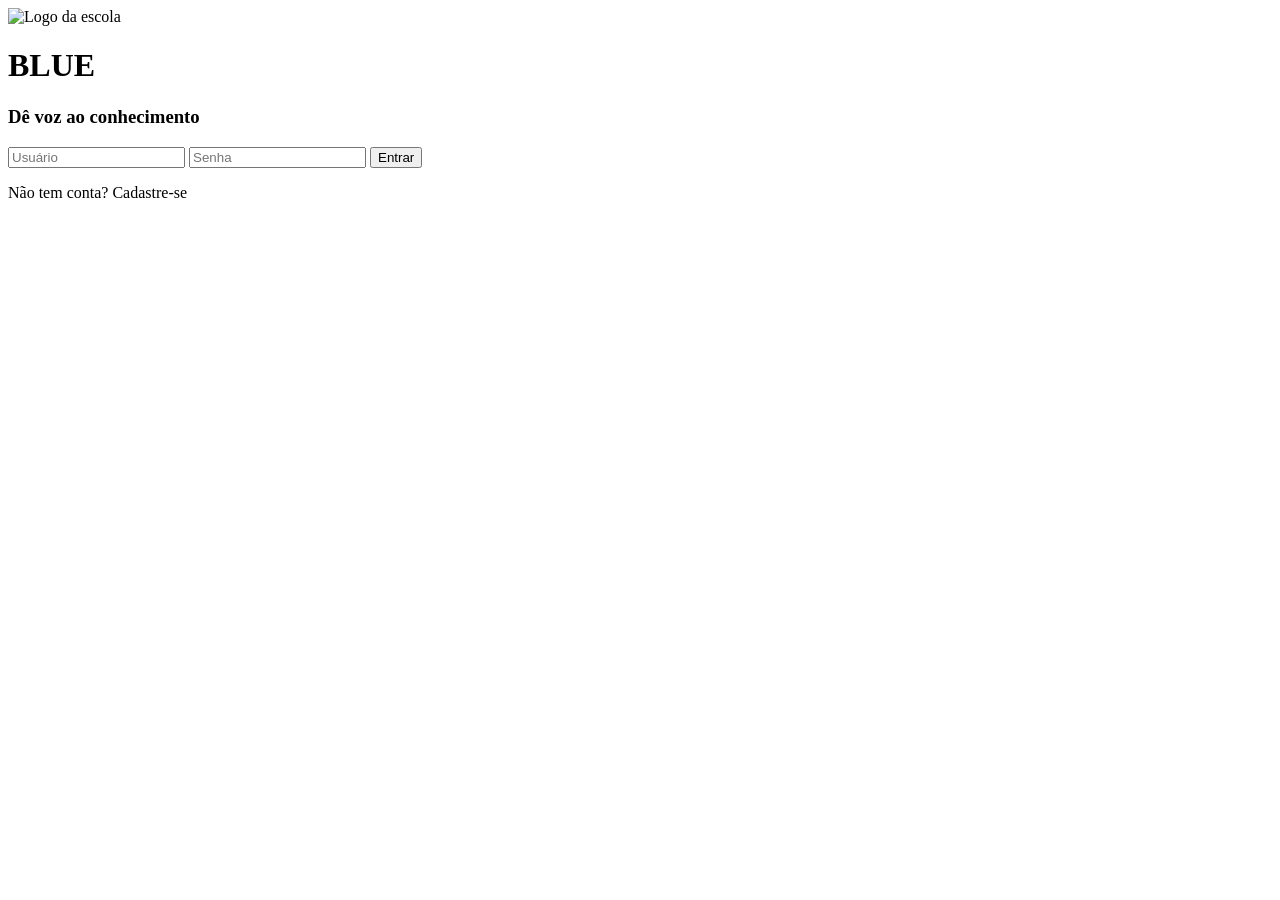
==== index.html @ 7853c15c "Create index.html" ====
<!DOCTYPE html><html lang="pt-BR">
<head>
    <meta charset="UTF-8">
    <meta name="viewport" content="width=device-width, initial-scale=1.0"><title>BLUE — Dê voz ao conhecimento</title>

<link rel="stylesheet" href="style.css">

</head><body><div class="login-container">

    <img src="assets/escola.png" width="160" alt="Logo da escola">

    <h1>BLUE</h1>
    <h3>Dê voz ao conhecimento</h3>

    <input
        type="text"
        id="usuario"
        placeholder="Usuário"
        autocomplete="username"
    >

    <input
        type="password"
        id="senha"
        placeholder="Senha"
        autocomplete="current-password"
    >

    <button onclick="login()">Entrar</button>

    <p onclick="cadastro()" class="cadastro">
        Não tem conta? Cadastre-se
    </p>

</div>

<script src="script.js"></script>

</body>
</html>
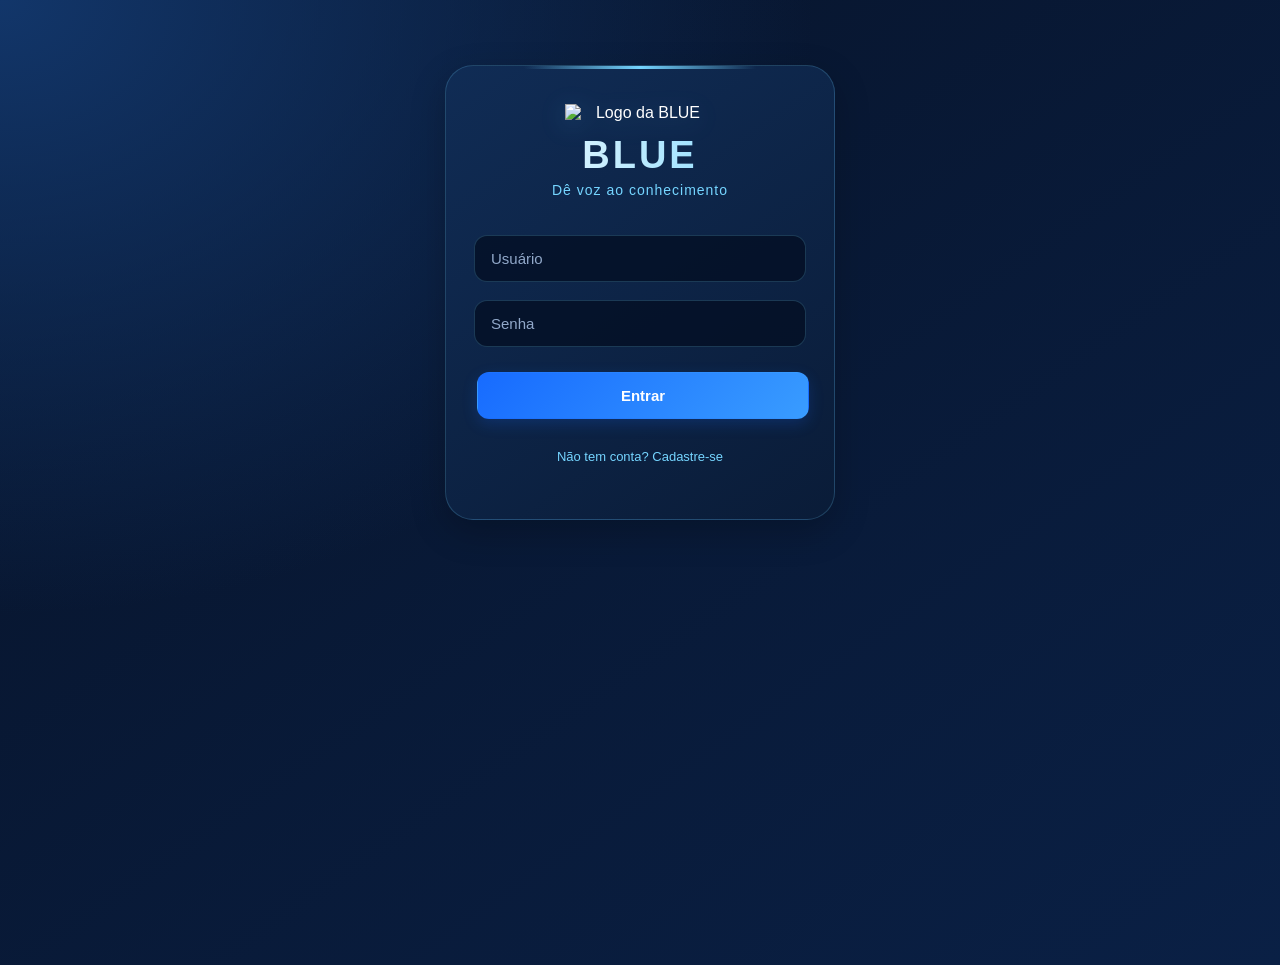
==== commit 1c74f6b2: "Update index.html" ====
--- a/index.html
+++ b/index.html
@@ -1,40 +1,52 @@
-<!DOCTYPE html><html lang="pt-BR">
+<!DOCTYPE html>
+<html lang="pt-BR">
+
 <head>
     <meta charset="UTF-8">
-    <meta name="viewport" content="width=device-width, initial-scale=1.0"><title>BLUE — Dê voz ao conhecimento</title>
+    <meta name="viewport" content="width=device-width, initial-scale=1.0">
 
-<link rel="stylesheet" href="style.css">
+    <title>BLUE — Dê voz ao conhecimento</title>
 
-</head><body><div class="login-container">
+    <link rel="stylesheet" href="style.css">
+</head>
 
-    <img src="assets/escola.png" width="160" alt="Logo da escola">
+<body>
 
-    <h1>BLUE</h1>
-    <h3>Dê voz ao conhecimento</h3>
+    <div class="login-container">
 
-    <input
-        type="text"
-        id="usuario"
-        placeholder="Usuário"
-        autocomplete="username"
-    >
+        <img
+            src="assets/logo_blue.png"
+            alt="Logo da BLUE"
+            class="logo"
+        >
 
-    <input
-        type="password"
-        id="senha"
-        placeholder="Senha"
-        autocomplete="current-password"
-    >
+        <h1>BLUE</h1>
 
-    <button onclick="login()">Entrar</button>
+        <h3>Dê voz ao conhecimento</h3>
 
-    <p onclick="cadastro()" class="cadastro">
-        Não tem conta? Cadastre-se
-    </p>
+        <input
+            type="text"
+            id="usuario"
+            placeholder="Usuário"
+            autocomplete="username"
+        >
 
-</div>
+        <input
+            type="password"
+            id="senha"
+            placeholder="Senha"
+            autocomplete="current-password"
+        >
 
-<script src="script.js"></script>
+        <button onclick="login()">Entrar</button>
+
+        <p onclick="cadastro()" class="cadastro">
+            Não tem conta? Cadastre-se
+        </p>
+
+    </div>
+
+    <script src="script.js"></script>
 
 </body>
 </html>
--- a/style.css
+++ b/style.css
@@ -0,0 +1,450 @@
+:root {
+    --fundo: #071329;
+    --fundo-secundario: #0b1d3a;
+    --azul: #176bff;
+    --azul-claro: #55b8ff;
+    --azul-neon: #75d5ff;
+    --branco: #ffffff;
+    --texto-secundario: #b9cbe5;
+    --borda: rgba(117, 213, 255, 0.2);
+    --sombra: 0 12px 35px rgba(0, 0, 0, 0.22);
+}
+
+* {
+    box-sizing: border-box;
+}
+
+body {
+    margin: 0;
+    min-height: 100vh;
+    font-family: 'Nunito', sans-serif;
+    background:
+        radial-gradient(ellipse at top left, #12366a 0%, transparent 45%),
+        linear-gradient(145deg, var(--fundo), #0a2045);
+    color: var(--branco);
+}
+
+/* TÍTULOS */
+
+h1, h2, h3, h4 {
+    font-family: 'Poppins', sans-serif;
+    letter-spacing: -0.5px;
+}
+
+h1 {
+    font-size: 38px;
+    font-weight: 800;
+    letter-spacing: 3px;
+    margin: 12px 0 0;
+    background: linear-gradient(90deg, #ffffff, #75d5ff);
+    -webkit-background-clip: text;
+    background-clip: text;
+    -webkit-text-fill-color: transparent;
+}
+
+h2 {
+    font-size: 23px;
+}
+
+h3 {
+    font-size: 17px;
+}
+
+p {
+    line-height: 1.7;
+    color: var(--texto-secundario);
+}
+
+/* TELA DE LOGIN */
+
+.login-container {
+    width: min(390px, calc(100% - 36px));
+    margin: 65px auto;
+    padding: 38px 28px;
+    background: linear-gradient(145deg, #102c55, #0a1c38);
+    border: 1px solid var(--borda);
+    border-radius: 28px;
+    text-align: center;
+    box-shadow: var(--sombra);
+    position: relative;
+    overflow: hidden;
+}
+
+.login-container::before {
+    content: "";
+    position: absolute;
+    top: 0;
+    left: 20%;
+    width: 60%;
+    height: 3px;
+    background: linear-gradient(
+        90deg,
+        transparent,
+        var(--azul-neon),
+        transparent
+    );
+}
+
+/* LOGO BLUE */
+
+.logo {
+    width: 150px;
+    max-width: 100%;
+    height: auto;
+    object-fit: contain;
+    display: block;
+    margin: 0 auto 12px;
+    filter: drop-shadow(0 5px 12px rgba(85, 184, 255, 0.2));
+}
+
+.login-container h3 {
+    color: var(--azul-neon);
+    font-size: 14px;
+    font-weight: 500;
+    letter-spacing: 1px;
+    margin: 5px 0 28px;
+}
+
+/* CAMPOS DE TEXTO */
+
+input,
+textarea {
+    width: 100%;
+    padding: 14px 16px;
+    margin: 9px 0;
+    border: 1px solid var(--borda);
+    border-radius: 13px;
+    background: rgba(3, 14, 34, 0.75);
+    color: white;
+    font-family: 'Nunito', sans-serif;
+    font-size: 15px;
+    outline: none;
+    transition: border-color 0.25s, box-shadow 0.25s;
+}
+
+input::placeholder,
+textarea::placeholder {
+    color: #91a8c9;
+}
+
+input:focus,
+textarea:focus {
+    border-color: var(--azul-claro);
+    box-shadow: 0 0 0 3px rgba(85, 184, 255, 0.12);
+}
+
+/* BOTÕES */
+
+button {
+    padding: 12px 20px;
+    margin: 5px 3px;
+    border: 1px solid transparent;
+    border-radius: 12px;
+    cursor: pointer;
+    background: linear-gradient(135deg, var(--azul), #399cff);
+    color: white;
+    font-family: 'Poppins', sans-serif;
+    font-size: 13px;
+    font-weight: 600;
+    transition: transform 0.2s, box-shadow 0.2s, filter 0.2s;
+    box-shadow: 0 5px 15px rgba(23, 107, 255, 0.2);
+}
+
+button:hover {
+    transform: translateY(-2px);
+    box-shadow: 0 8px 22px rgba(23, 107, 255, 0.35);
+    filter: brightness(1.1);
+}
+
+button:active {
+    transform: scale(0.97);
+}
+
+button:disabled {
+    opacity: 0.6;
+    cursor: wait;
+    transform: none;
+}
+
+.login-container button {
+    width: 100%;
+    margin-top: 16px;
+    padding: 14px;
+    font-size: 15px;
+}
+
+.cadastro {
+    margin-top: 22px;
+    color: var(--azul-neon);
+    font-size: 13px;
+    cursor: pointer;
+    transition: color 0.2s;
+}
+
+.cadastro:hover {
+    color: white;
+}
+
+/* CABEÇALHO DO BLUE */
+
+header {
+    display: flex;
+    justify-content: space-between;
+    align-items: center;
+    gap: 15px;
+    padding: 14px 5%;
+    background: rgba(7, 19, 41, 0.88);
+    border-bottom: 1px solid var(--borda);
+    backdrop-filter: blur(12px);
+}
+
+header img {
+    width: 85px;
+    max-width: 100%;
+    height: auto;
+    object-fit: contain;
+}
+
+header div {
+    display: flex;
+    align-items: center;
+    gap: 12px;
+    color: var(--texto-secundario);
+    font-size: 14px;
+}
+
+/* ÁREA PRINCIPAL */
+
+main {
+    width: min(1150px, 100%);
+    margin: 0 auto;
+    padding: 25px;
+}
+
+/* CARTÕES */
+
+.cards {
+    display: grid;
+    grid-template-columns: repeat(
+        auto-fit,
+        minmax(min(100%, 240px), 1fr)
+    );
+    gap: 22px;
+    padding: 25px;
+    max-width: 1200px;
+    margin: 0 auto;
+}
+
+.card {
+    min-width: 0;
+    background: linear-gradient(145deg, #102c55, #0b1c37);
+    padding: 24px;
+    border: 1px solid var(--borda);
+    border-radius: 20px;
+    box-shadow: var(--sombra);
+    transition: transform 0.25s, border-color 0.25s;
+}
+
+.card:hover {
+    transform: translateY(-4px);
+    border-color: rgba(117, 213, 255, 0.55);
+}
+
+.card h2,
+.card h3 {
+    margin-top: 0;
+    color: white;
+}
+
+.card p {
+    font-size: 14px;
+}
+
+.card button {
+    max-width: 100%;
+}
+
+/* IMAGENS DOS CARTÕES */
+
+.card img {
+    width: 100%;
+    max-height: 220px;
+    object-fit: contain;
+    border-radius: 12px;
+}
+
+/* TRANSCRIÇÃO */
+
+body > textarea,
+main textarea {
+    display: block;
+    width: calc(100% - 50px);
+    max-width: 1150px;
+    min-height: 220px;
+    margin: 20px auto;
+    padding: 20px;
+    resize: vertical;
+    line-height: 1.8;
+}
+
+body > h3 {
+    max-width: 1150px;
+    margin: 25px auto 10px;
+    padding: 0 25px;
+    color: var(--azul-neon);
+}
+
+/* RESULTADOS DA IA */
+
+#resultado {
+    width: calc(100% - 50px);
+    max-width: 1150px;
+    margin: 25px auto;
+    padding: 25px;
+    background: linear-gradient(145deg, #102c55, #0b1c37);
+    border: 1px solid var(--borda);
+    border-radius: 20px;
+    box-shadow: var(--sombra);
+    line-height: 1.8;
+    overflow-wrap: anywhere;
+}
+
+#resultado h2,
+#resultado h3,
+#resultado h4 {
+    color: var(--azul-neon);
+}
+
+#resultado pre {
+    font-family: 'Nunito', sans-serif;
+    color: #e5efff;
+    font-size: 15px;
+    line-height: 1.9;
+    white-space: pre-wrap;
+    overflow-wrap: anywhere;
+}
+
+/* MAPA MENTAL */
+
+.mindmap {
+    display: flex;
+    flex-direction: column;
+    align-items: center;
+    gap: 18px;
+    margin: 25px auto;
+}
+
+.centro {
+    background: linear-gradient(135deg, #176bff, #55b8ff);
+    color: white;
+    padding: 17px 26px;
+    border-radius: 16px;
+    font-family: 'Poppins', sans-serif;
+    font-weight: 700;
+    font-size: 18px;
+    text-align: center;
+    box-shadow: 0 5px 22px rgba(23, 107, 255, 0.25);
+}
+
+.ramo {
+    display: flex;
+    align-items: center;
+    justify-content: center;
+    gap: 12px;
+    width: 100%;
+}
+
+.ramo span {
+    color: var(--azul-neon);
+    font-size: 25px;
+    font-weight: bold;
+}
+
+.caixa {
+    width: min(100%, 550px);
+    padding: 15px 18px;
+    background: #0b2040;
+    color: #e5efff;
+    border-radius: 14px;
+    text-align: left;
+    border: 1px solid rgba(85, 184, 255, 0.45);
+    line-height: 1.7;
+    overflow-wrap: anywhere;
+}
+
+/* LINKS */
+
+a {
+    color: var(--azul-neon);
+    text-decoration: none;
+}
+
+a:hover {
+    text-decoration: underline;
+}
+
+/* TELAS PEQUENAS */
+
+@media (max-width: 600px) {
+    .login-container {
+        margin: 35px auto;
+        padding: 28px 22px;
+    }
+
+    header {
+        padding: 12px 16px;
+    }
+
+    header img {
+        width: 65px;
+    }
+
+    header div {
+        font-size: 12px;
+        gap: 5px;
+    }
+
+    header button {
+        padding: 9px 12px;
+        font-size: 12px;
+    }
+
+    main {
+        padding: 16px;
+    }
+
+    .cards {
+        grid-template-columns: 1fr;
+        padding: 16px;
+        gap: 15px;
+    }
+
+    .card {
+        padding: 20px;
+    }
+
+    body > textarea,
+    main textarea,
+    #resultado {
+        width: calc(100% - 32px);
+        padding: 16px;
+    }
+
+    body > h3 {
+        padding: 0 16px;
+    }
+
+    .centro {
+        font-size: 16px;
+        padding: 14px 20px;
+    }
+
+    .ramo {
+        gap: 8px;
+    }
+
+    .caixa {
+        padding: 12px;
+        font-size: 13px;
+    }
+}
